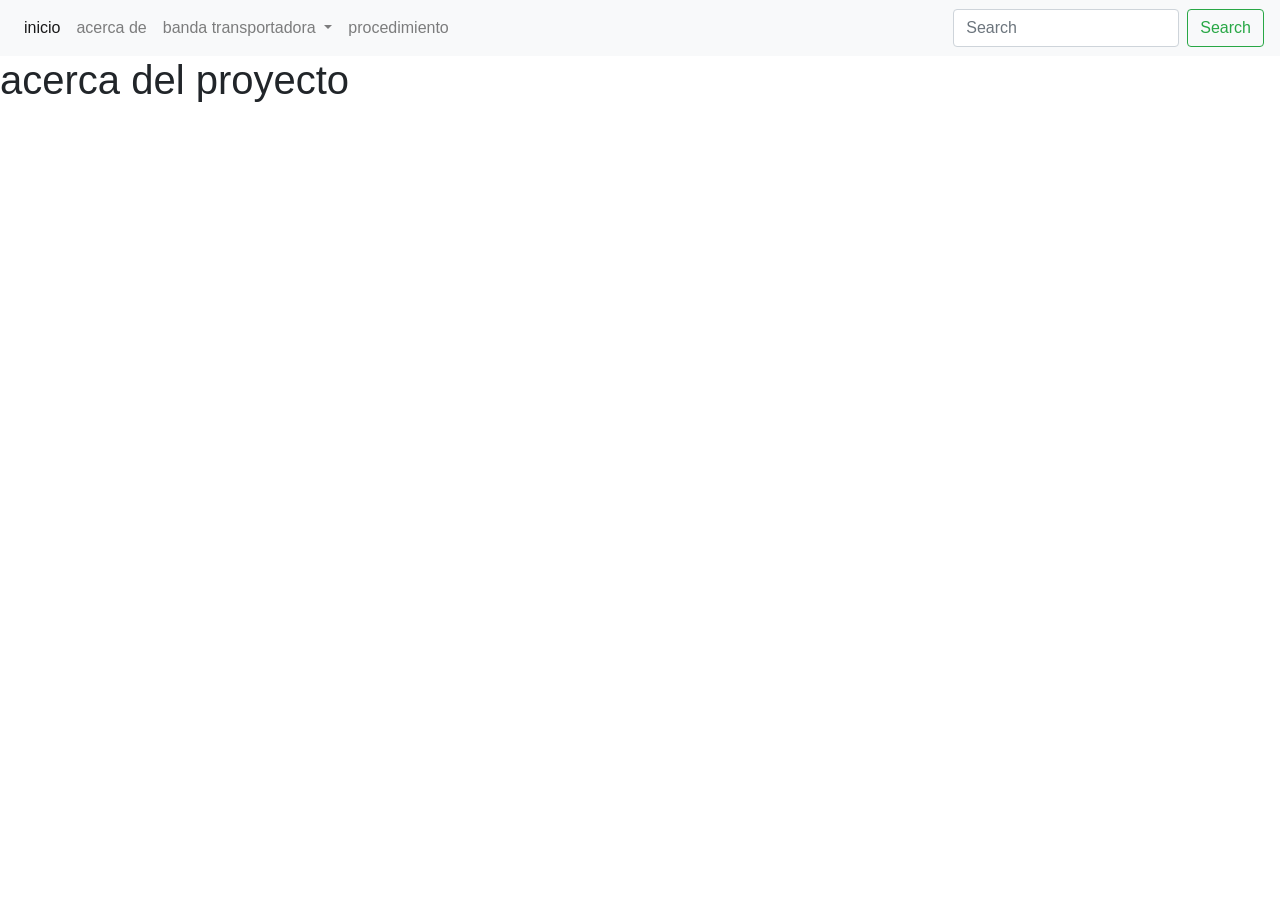
==== acercade.html @ d3a85fbf "comit 2" ====
<!doctype html>
<html lang="en">
  <head>
    <!-- Required meta tags -->
    <meta charset="utf-8">
    <meta name="viewport" content="width=device-width, initial-scale=1, shrink-to-fit=no">

    <!-- Bootstrap CSS -->
    <link rel="stylesheet" href="https://cdn.jsdelivr.net/npm/bootstrap@4.6.2/dist/css/bootstrap.min.css" integrity="sha384-xOolHFLEh07PJGoPkLv1IbcEPTNtaed2xpHsD9ESMhqIYd0nLMwNLD69Npy4HI+N" crossorigin="anonymous">

    <nav class="navbar navbar-expand-lg navbar-light bg-light">
      
      
        <div class="collapse navbar-collapse" id="navbarSupportedContent">
          <ul class="navbar-nav mr-auto">
            <li class="nav-item active">
              <a class="nav-link" href="./index.html">inicio <span class="sr-only">(current)</span></a>
            </li>
            <li class="nav-item">
              <a class="nav-link" href="./acercade.html">acerca de</a>
            </li>
            <li class="nav-item dropdown">
              <a class="nav-link dropdown-toggle" href="./banda.html" role="button" data-toggle="dropdown" aria-expanded="false">
                banda transportadora
              </a>
              <div class="dropdown-menu">
                <a class="dropdown-item" href="./selecion.html">seleccionadora de plastico</a>
                <a class="dropdown-item" href="./sensores.html">sensores</a>
                
              </div>
            </li>
            <li class="nav-item">
              <a class="nav-link" href="./procedimiento.html">procedimiento</a>
            </li>
          </ul>
          <form class="form-inline my-2 my-lg-0">
            <input class="form-control mr-sm-2" type="search" placeholder="Search" aria-label="Search">
            <button class="btn btn-outline-success my-2 my-sm-0" type="submit">Search</button>
          </form>
        </div>
      </nav>
      <body>
        <header>
            <div id="contenedor_cabezera">
            <h1 id="titulo">acerca del proyecto</h1>              
             </div>
        
        </header>
        <main>
            <section>
                <div id="descripcion">
                    <p>
                        
                    </p>
    
                </div> 
            </section>

    <!-- Optional JavaScript; choose one of the two! -->

    <!-- Option 1: jQuery and Bootstrap Bundle (includes Popper) -->
    <script src="https://cdn.jsdelivr.net/npm/jquery@3.5.1/dist/jquery.slim.min.js" integrity="sha384-DfXdz2htPH0lsSSs5nCTpuj/zy4C+OGpamoFVy38MVBnE+IbbVYUew+OrCXaRkfj" crossorigin="anonymous"></script>
    <script src="https://cdn.jsdelivr.net/npm/bootstrap@4.6.2/dist/js/bootstrap.bundle.min.js" integrity="sha384-Fy6S3B9q64WdZWQUiU+q4/2Lc9npb8tCaSX9FK7E8HnRr0Jz8D6OP9dO5Vg3Q9ct" crossorigin="anonymous"></script>

    <!-- Option 2: Separate Popper and Bootstrap JS -->
    <!--
    <script src="https://cdn.jsdelivr.net/npm/jquery@3.5.1/dist/jquery.slim.min.js" integrity="sha384-DfXdz2htPH0lsSSs5nCTpuj/zy4C+OGpamoFVy38MVBnE+IbbVYUew+OrCXaRkfj" crossorigin="anonymous"></script>
    <script src="https://cdn.jsdelivr.net/npm/popper.js@1.16.1/dist/umd/popper.min.js" integrity="sha384-9/reFTGAW83EW2RDu2S0VKaIzap3H66lZH81PoYlFhbGU+6BZp6G7niu735Sk7lN" crossorigin="anonymous"></script>
    <script src="https://cdn.jsdelivr.net/npm/bootstrap@4.6.2/dist/js/bootstrap.min.js" integrity="sha384-+sLIOodYLS7CIrQpBjl+C7nPvqq+FbNUBDunl/OZv93DB7Ln/533i8e/mZXLi/P+" crossorigin="anonymous"></script>
    -->
  </body>
</html>
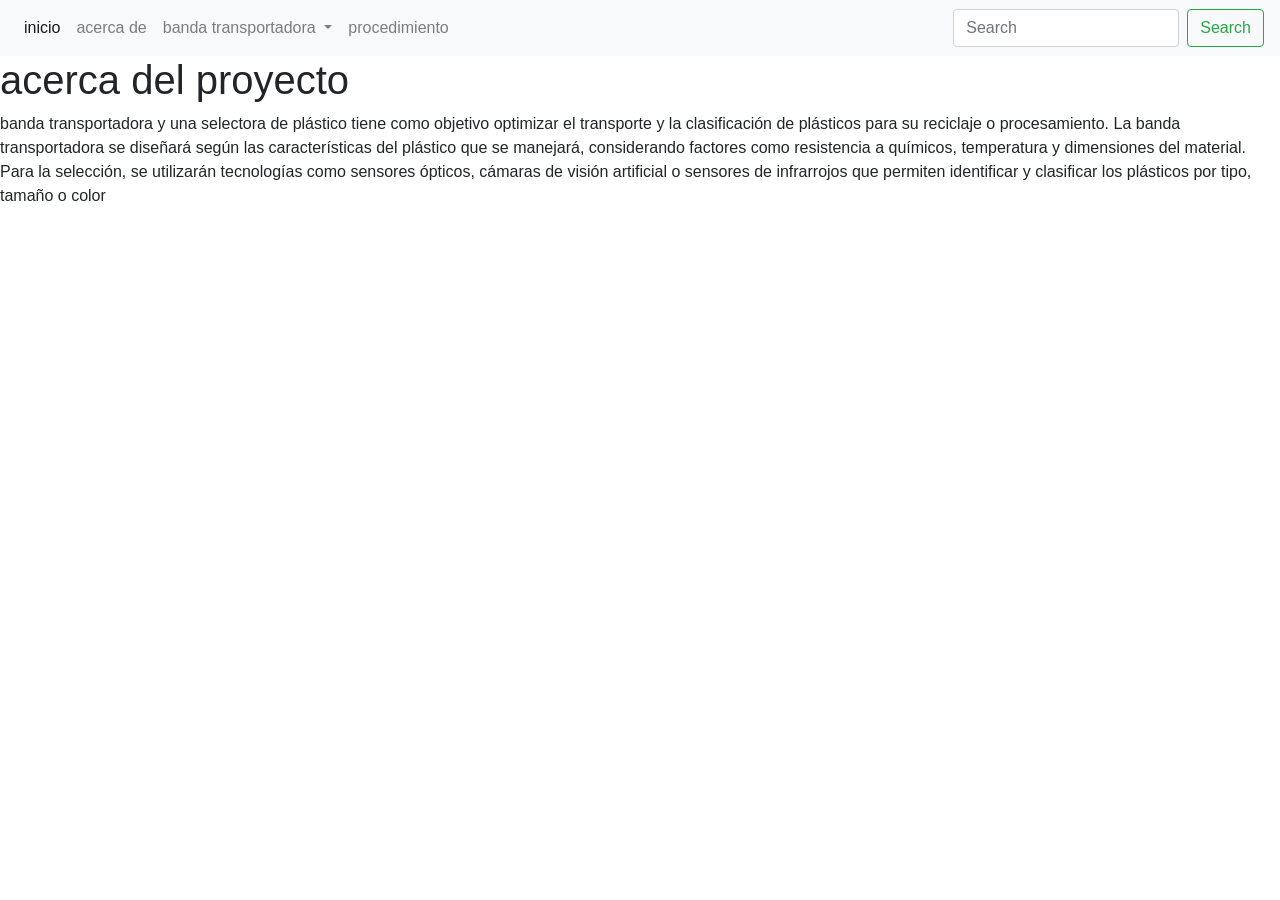
==== commit a11d75e5: "comit 3" ====
--- a/acercade.html
+++ b/acercade.html
@@ -50,7 +50,7 @@
             <section>
                 <div id="descripcion">
                     <p>
-                        
+                      banda transportadora y una selectora de plástico tiene como objetivo optimizar el transporte y la clasificación de plásticos para su reciclaje o procesamiento. La banda transportadora se diseñará según las características del plástico que se manejará, considerando factores como resistencia a químicos, temperatura y dimensiones del material. Para la selección, se utilizarán tecnologías como sensores ópticos, cámaras de visión artificial o sensores de infrarrojos que permiten identificar y clasificar los plásticos por tipo, tamaño o color
                     </p>
     
                 </div> 
